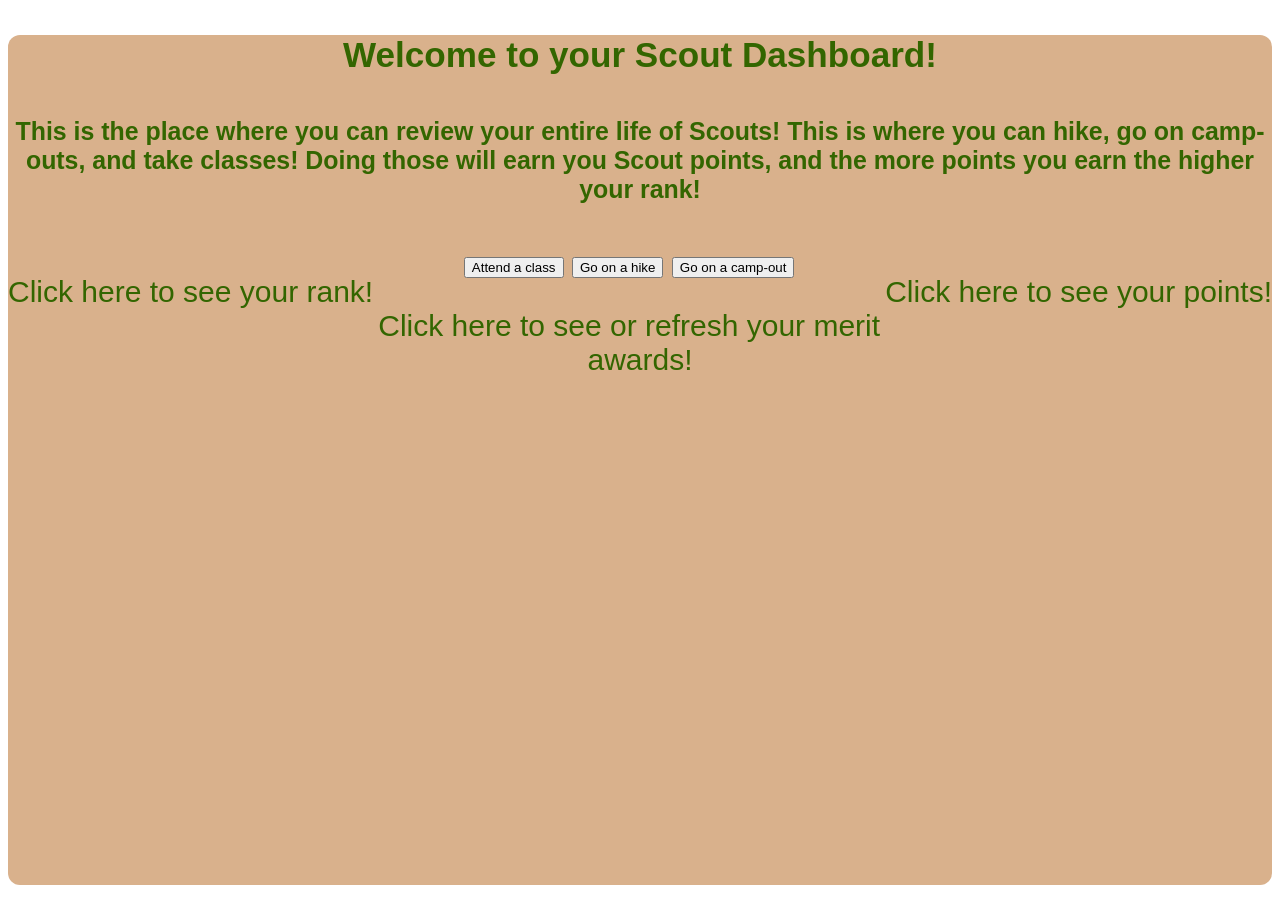
==== index.html @ 9b22902c "Add camp button" ====
<!doctype html>
<html>
<head>
  <link rel="icon" href="http://www.iconarchive.com/download/i66332/thegirltyler/brand-camp/Camp-Fire-Stories.ico">
  <link rel="stylesheet" type="text/css" href="stylesheet.css">
  <script type="text/javascript" src="index.js"></script>
  <title>Scouting Adventures</title>
</head>
<body>
<div id="header">
   <h3>Welcome to your Scout Dashboard!</h3>
   <h5>This is the place where you can review your entire life of Scouts! This is where you can hike, go on camp-outs, and take classes! Doing those will earn you Scout points, and the more points you earn the higher your rank!</h5>
   <p id="rankdis" onclick="func()">Click here to see your rank!</p>
   <p id="point" onclick="func2()">Click here to see your points!</p>
   <input type="button" value="Attend a class" onclick="classes()"/>
   <input type="button" value="Go on a hike" onclick="hike()"/>
   <input type="button" value="Go on a camp-out" onclick="camp()"/>
   <p id="meritdis" onclick="meritDis()">Click here to see or refresh your merit awards!</p>
   <ul>
     <li class="merit" id="fish"></li>
     <li class="merit" id="swim"></li>
     <li class="merit" id="camp"></li>
     <li class="merit" id="f_aid"></li>
   </ul>
</div>
</body>
</html>
---- stylesheet.css ----
*{
  font-family: sans-serif;
}
#header{
  height: 850px;
  width: 100%;
  background-color: #d9b18c;
  border-radius: 12px;
  text-align: center;
  font-size: 30px;
  color: #336600;
}
#rankdis{
  float: left;
}
#point{
  float: right;
}
li{
  list-style-type: none;
}
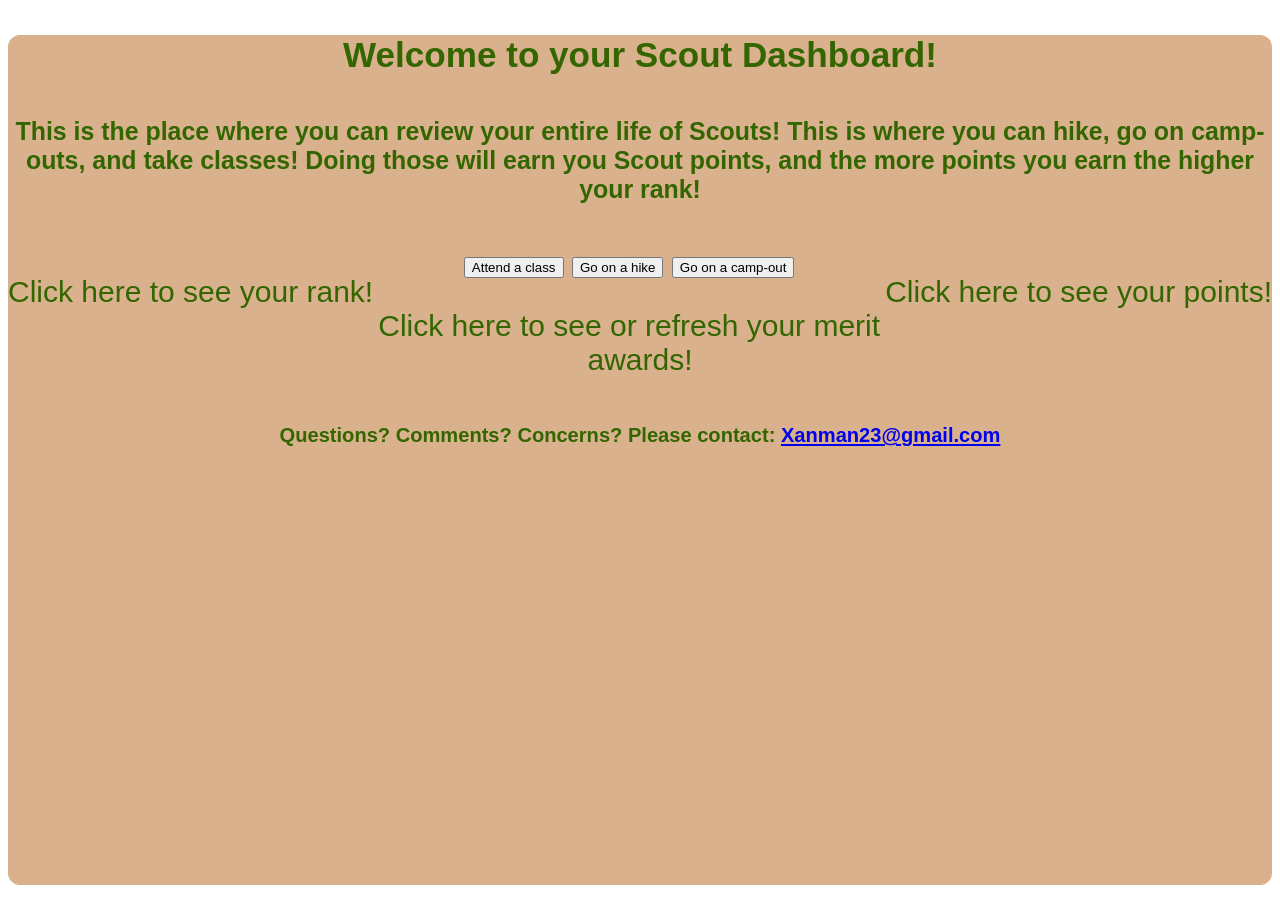
==== commit d2079425: "Added support" ====
--- a/index.html
+++ b/index.html
@@ -1,3 +1,4 @@
+
 <!doctype html>
 <html>
 <head>
@@ -21,8 +22,10 @@
      <li class="merit" id="swim"></li>
      <li class="merit" id="camp"></li>
      <li class="merit" id="f_aid"></li>
+     <li class="merit" id="music"></li>
+     <li class="merit" id="hike"></li>
    </ul>
+   <h6 id="support">Questions? Comments? Concerns? Please contact: <a href="mailto: xanman23@gmail.com">Xanman23@gmail.com</a></h6>
 </div>
 </body>
 </html>
-
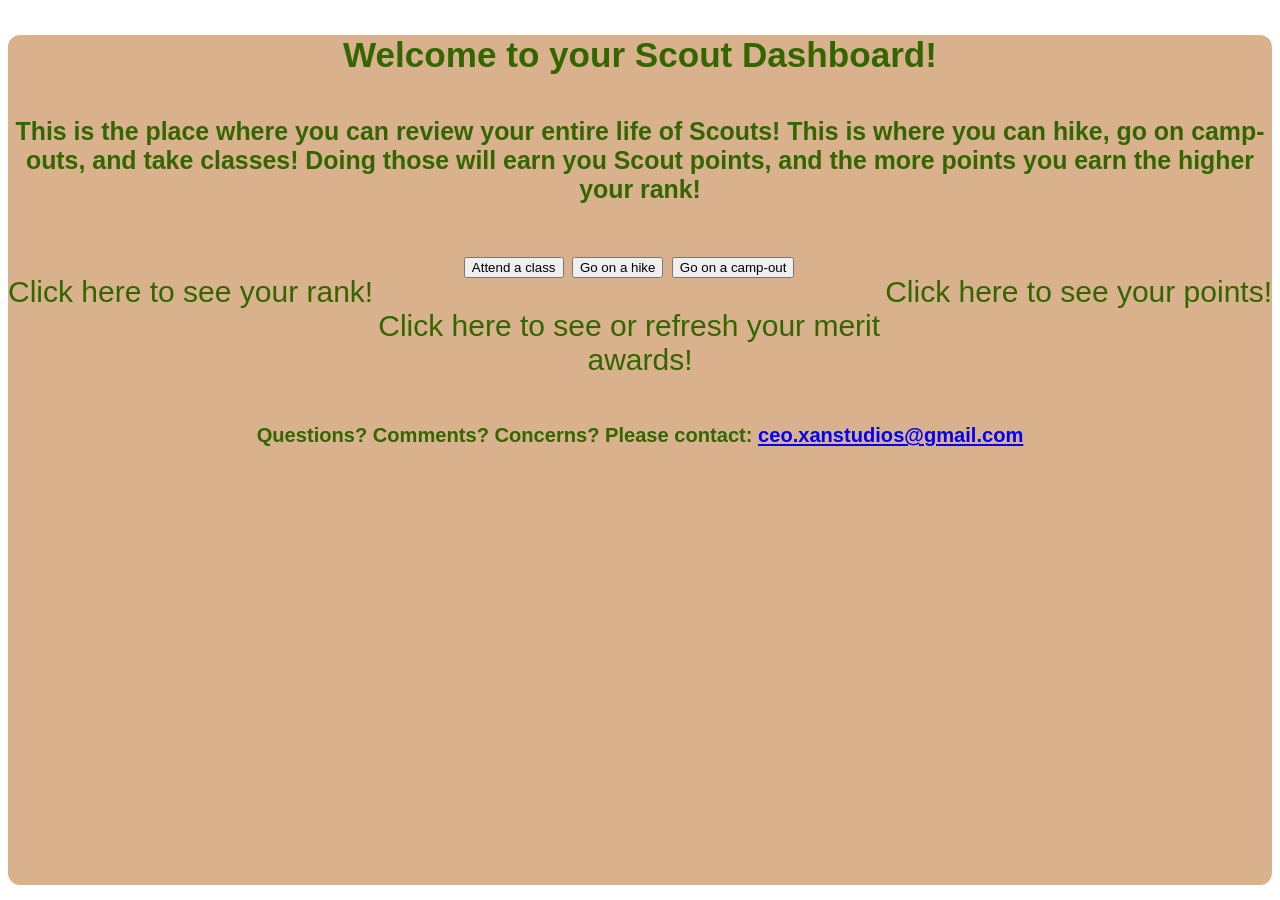
==== commit f138d242: "Changed Email" ====
--- a/index.html
+++ b/index.html
@@ -25,7 +25,7 @@
      <li class="merit" id="music"></li>
      <li class="merit" id="hike"></li>
    </ul>
-   <h6 id="support">Questions? Comments? Concerns? Please contact: <a href="mailto: xanman23@gmail.com">Xanman23@gmail.com</a></h6>
+   <h6 id="support">Questions? Comments? Concerns? Please contact: <a href="mailto: ceo.xanstudios@gmail.com">ceo.xanstudios@gmail.com</a></h6>
 </div>
 </body>
 </html>
--- a/stylesheet.css
+++ b/stylesheet.css
@@ -1,3 +1,4 @@
+
 *{
   font-family: sans-serif;
 }
@@ -19,3 +20,10 @@
 li{
   list-style-type: none;
 }
+
+a:link{
+  color: blue;
+}
+a:visited{
+  color: blue;
+}
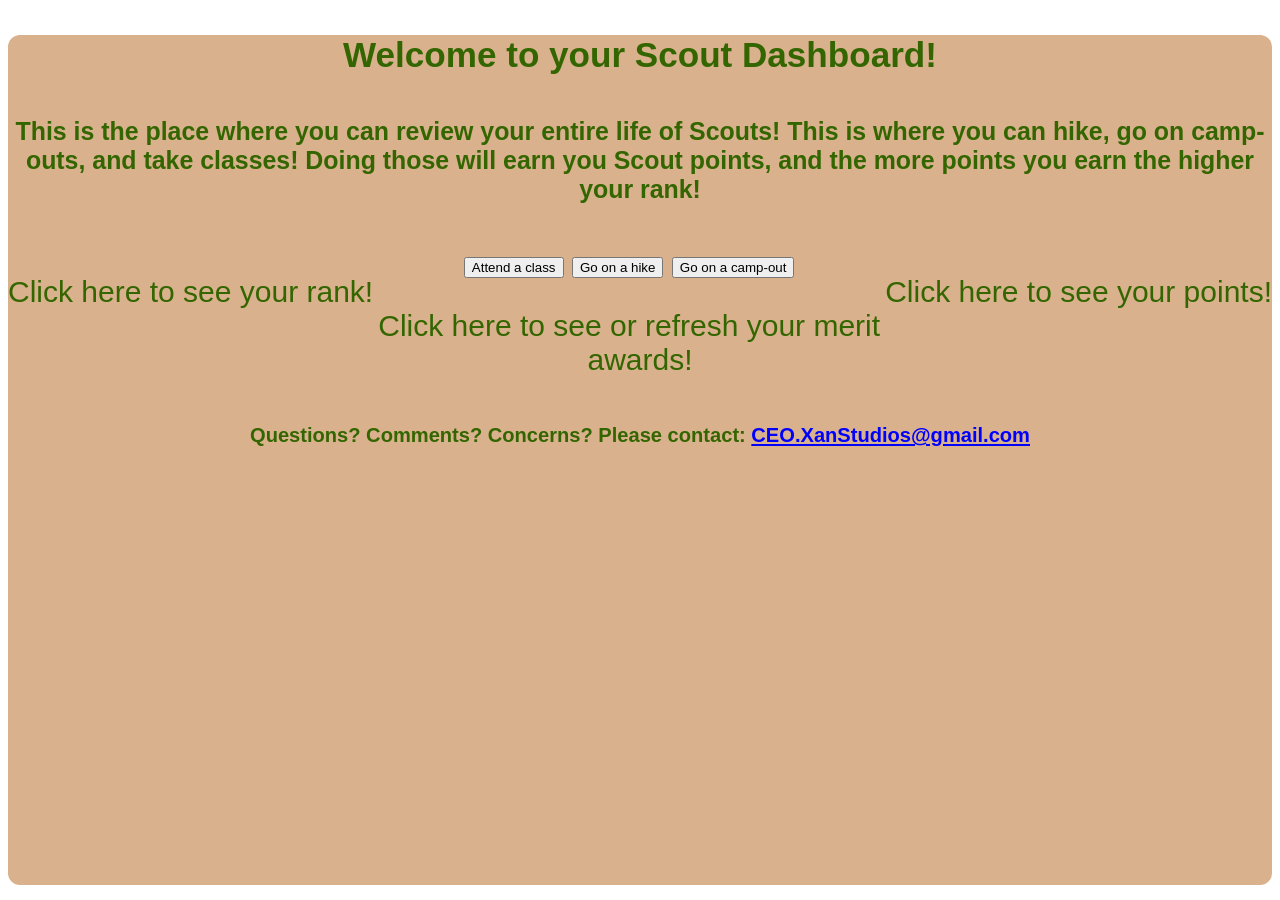
==== commit 0c4898fb: "Update index.html" ====
--- a/index.html
+++ b/index.html
@@ -25,7 +25,7 @@
      <li class="merit" id="music"></li>
      <li class="merit" id="hike"></li>
    </ul>
-   <h6 id="support">Questions? Comments? Concerns? Please contact: <a href="mailto: ceo.xanstudios@gmail.com">ceo.xanstudios@gmail.com</a></h6>
+   <h6 id="support">Questions? Comments? Concerns? Please contact: <a href="mailto: ceo.xanstudios@gmail.com">CEO.XanStudios@gmail.com</a></h6>
 </div>
 </body>
 </html>
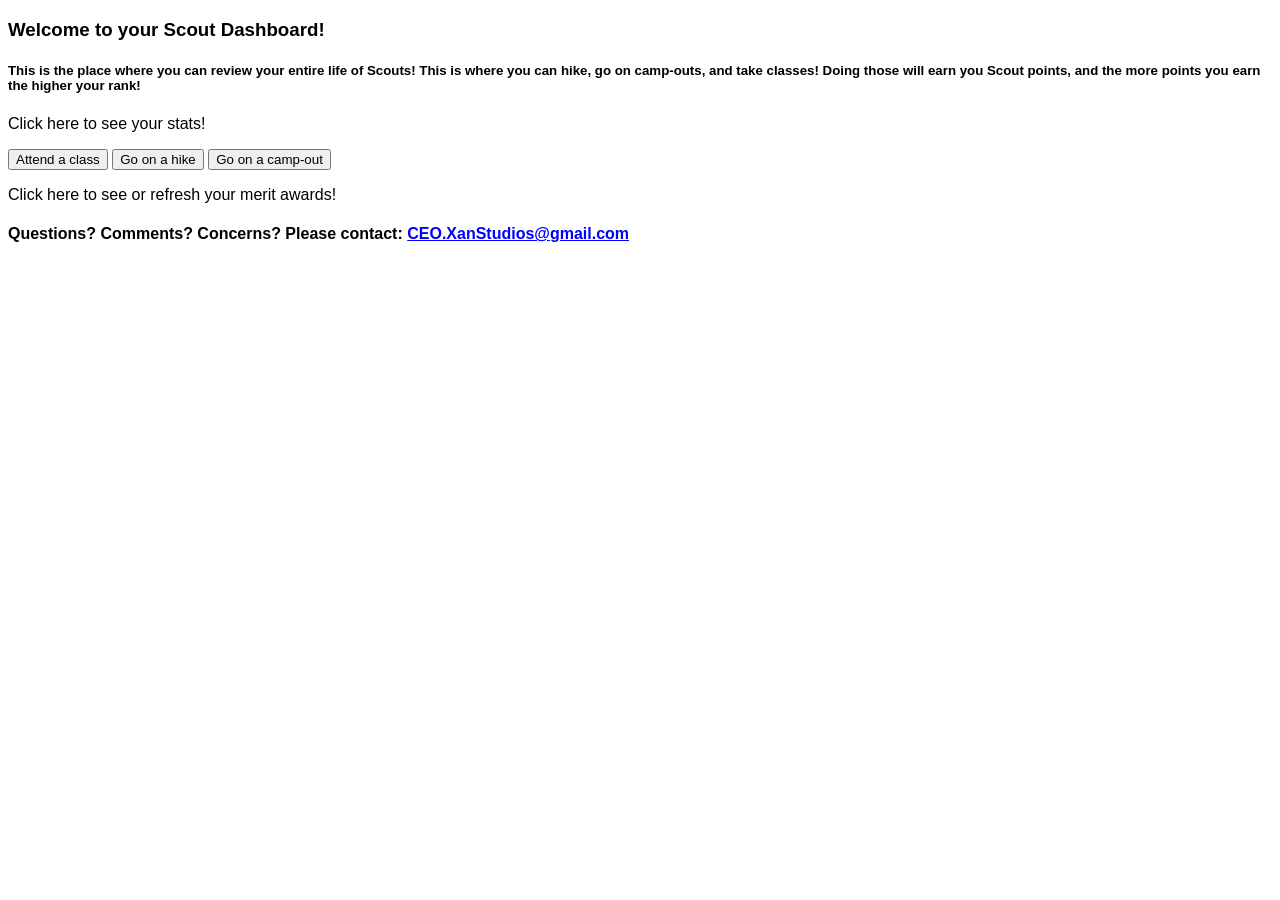
==== commit ba2f092d: "Adjusted some things I moved the merit display and added stats" ====
--- a/index.html
+++ b/index.html
@@ -1,5 +1,5 @@
 
-<!doctype html>
+<!DOCTYPE html>
 <html>
 <head>
   <link rel="icon" href="http://www.iconarchive.com/download/i66332/thegirltyler/brand-camp/Camp-Fire-Stories.ico">
@@ -8,24 +8,29 @@
   <title>Scouting Adventures</title>
 </head>
 <body>
-<div id="header">
+<div id="main">
    <h3>Welcome to your Scout Dashboard!</h3>
    <h5>This is the place where you can review your entire life of Scouts! This is where you can hike, go on camp-outs, and take classes! Doing those will earn you Scout points, and the more points you earn the higher your rank!</h5>
-   <p id="rankdis" onclick="func()">Click here to see your rank!</p>
-   <p id="point" onclick="func2()">Click here to see your points!</p>
-   <input type="button" value="Attend a class" onclick="classes()"/>
-   <input type="button" value="Go on a hike" onclick="hike()"/>
-   <input type="button" value="Go on a camp-out" onclick="camp()"/>
-   <p id="meritdis" onclick="meritDis()">Click here to see or refresh your merit awards!</p>
-   <ul>
-     <li class="merit" id="fish"></li>
-     <li class="merit" id="swim"></li>
-     <li class="merit" id="camp"></li>
-     <li class="merit" id="f_aid"></li>
-     <li class="merit" id="music"></li>
-     <li class="merit" id="hike"></li>
-   </ul>
-   <h6 id="support">Questions? Comments? Concerns? Please contact: <a href="mailto: ceo.xanstudios@gmail.com">CEO.XanStudios@gmail.com</a></h6>
+
+   <p id="stats" onclick="stats()">Click here to see your stats!</p>
+
+   <div id="buttons">
+     <input type="button" value="Attend a class" onclick="classes()"/>
+     <input type="button" value="Go on a hike" onclick="hike()"/>
+     <input type="button" value="Go on a camp-out" onclick="camp()"/>
+   </div>
+   <div id="meritdis">
+     <p onclick="meritDis()">Click here to see or refresh your merit awards!</p>
+     <ul>
+       <li class="merit" id="fish"></li>
+       <li class="merit" id="swim"></li>
+       <li class="merit" id="camp"></li>
+       <li class="merit" id="f_aid"></li>
+       <li class="merit" id="music"></li>
+       <li class="merit" id="hike"></li>
+     </ul>
+   </div>
 </div>
+<h4 id="support">Questions? Comments? Concerns? Please contact: <a href="mailto: ceo.xanstudios.com">CEO.XanStudios@gmail.com</a></h>
 </body>
 </html>
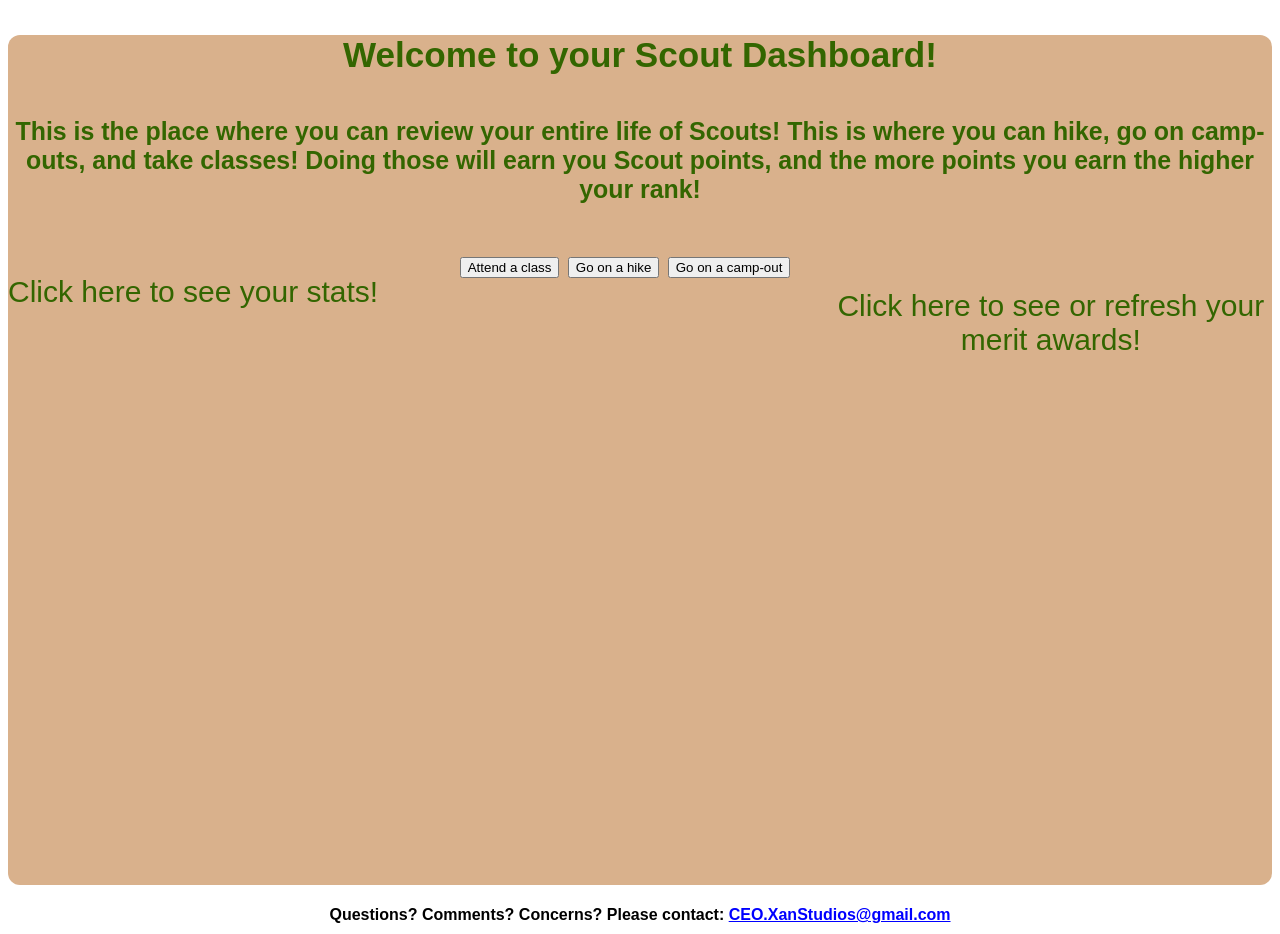
==== commit 8931a334: "Added class .buttonthings This is to support the cursor (See CSS file)" ====
--- a/index.html
+++ b/index.html
@@ -15,9 +15,9 @@
    <p id="stats" onclick="stats()">Click here to see your stats!</p>
 
    <div id="buttons">
-     <input type="button" value="Attend a class" onclick="classes()"/>
-     <input type="button" value="Go on a hike" onclick="hike()"/>
-     <input type="button" value="Go on a camp-out" onclick="camp()"/>
+     <input class="buttonthings" type="button" value="Attend a class" onclick="classes()"/>
+     <input class="buttonthings" type="button" value="Go on a hike" onclick="hike()"/>
+     <input class="buttonthings" type="button" value="Go on a camp-out" onclick="camp()"/>
    </div>
    <div id="meritdis">
      <p onclick="meritDis()">Click here to see or refresh your merit awards!</p>
--- a/stylesheet.css
+++ b/stylesheet.css
@@ -2,7 +2,7 @@
 *{
   font-family: sans-serif;
 }
-#header{
+#main{
   height: 850px;
   width: 100%;
   background-color: #d9b18c;
@@ -11,19 +11,31 @@
   font-size: 30px;
   color: #336600;
 }
-#rankdis{
+
+#stats{
   float: left;
 }
-#point{
+#meritdis{
   float: right;
+  margin-top: -20px;
+  width: 35%;
+}
+#buttons{
+  width: 100%;
+  margin-left: -400px;
+
 }
 li{
   list-style-type: none;
 }
-
 a:link{
   color: blue;
 }
 a:visited{
   color: blue;
 }
+#support{
+  text-align: center;
+  width: 100%;
+  margin-bottom: 10px;
+}
